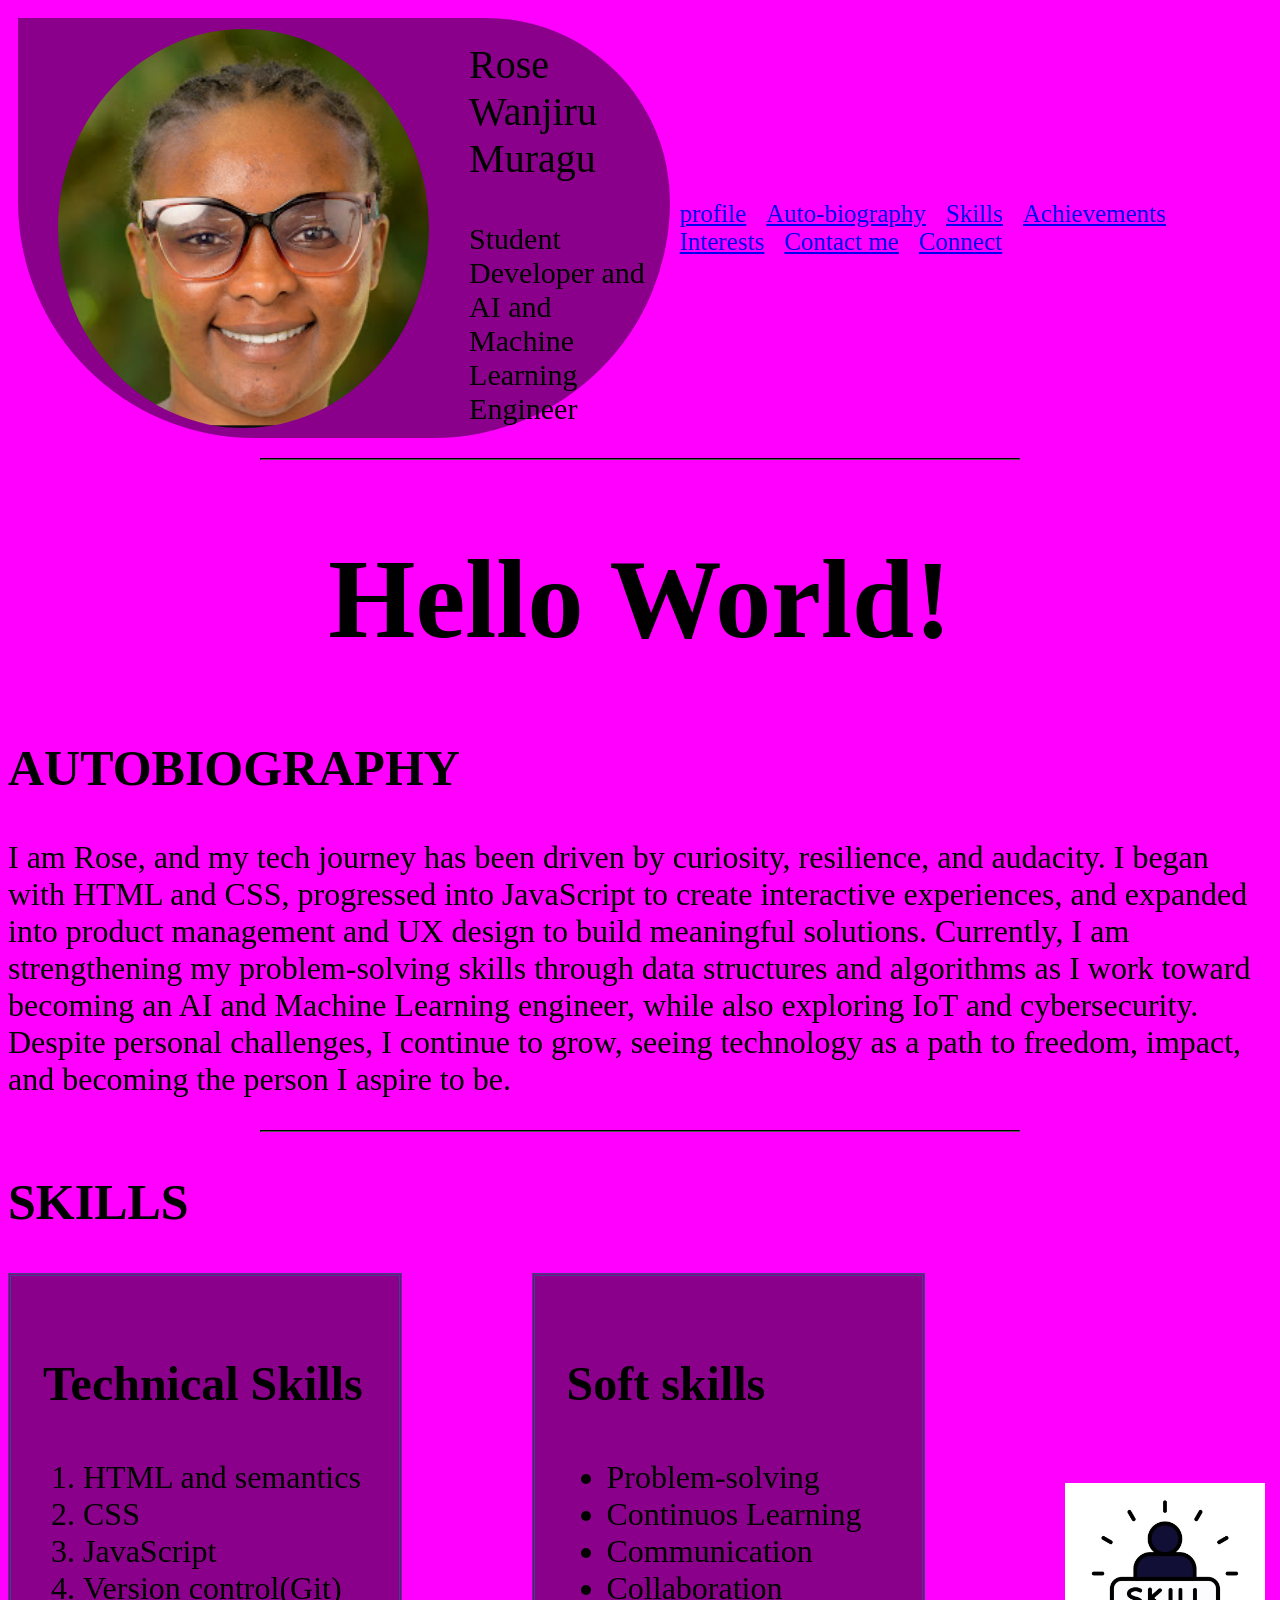
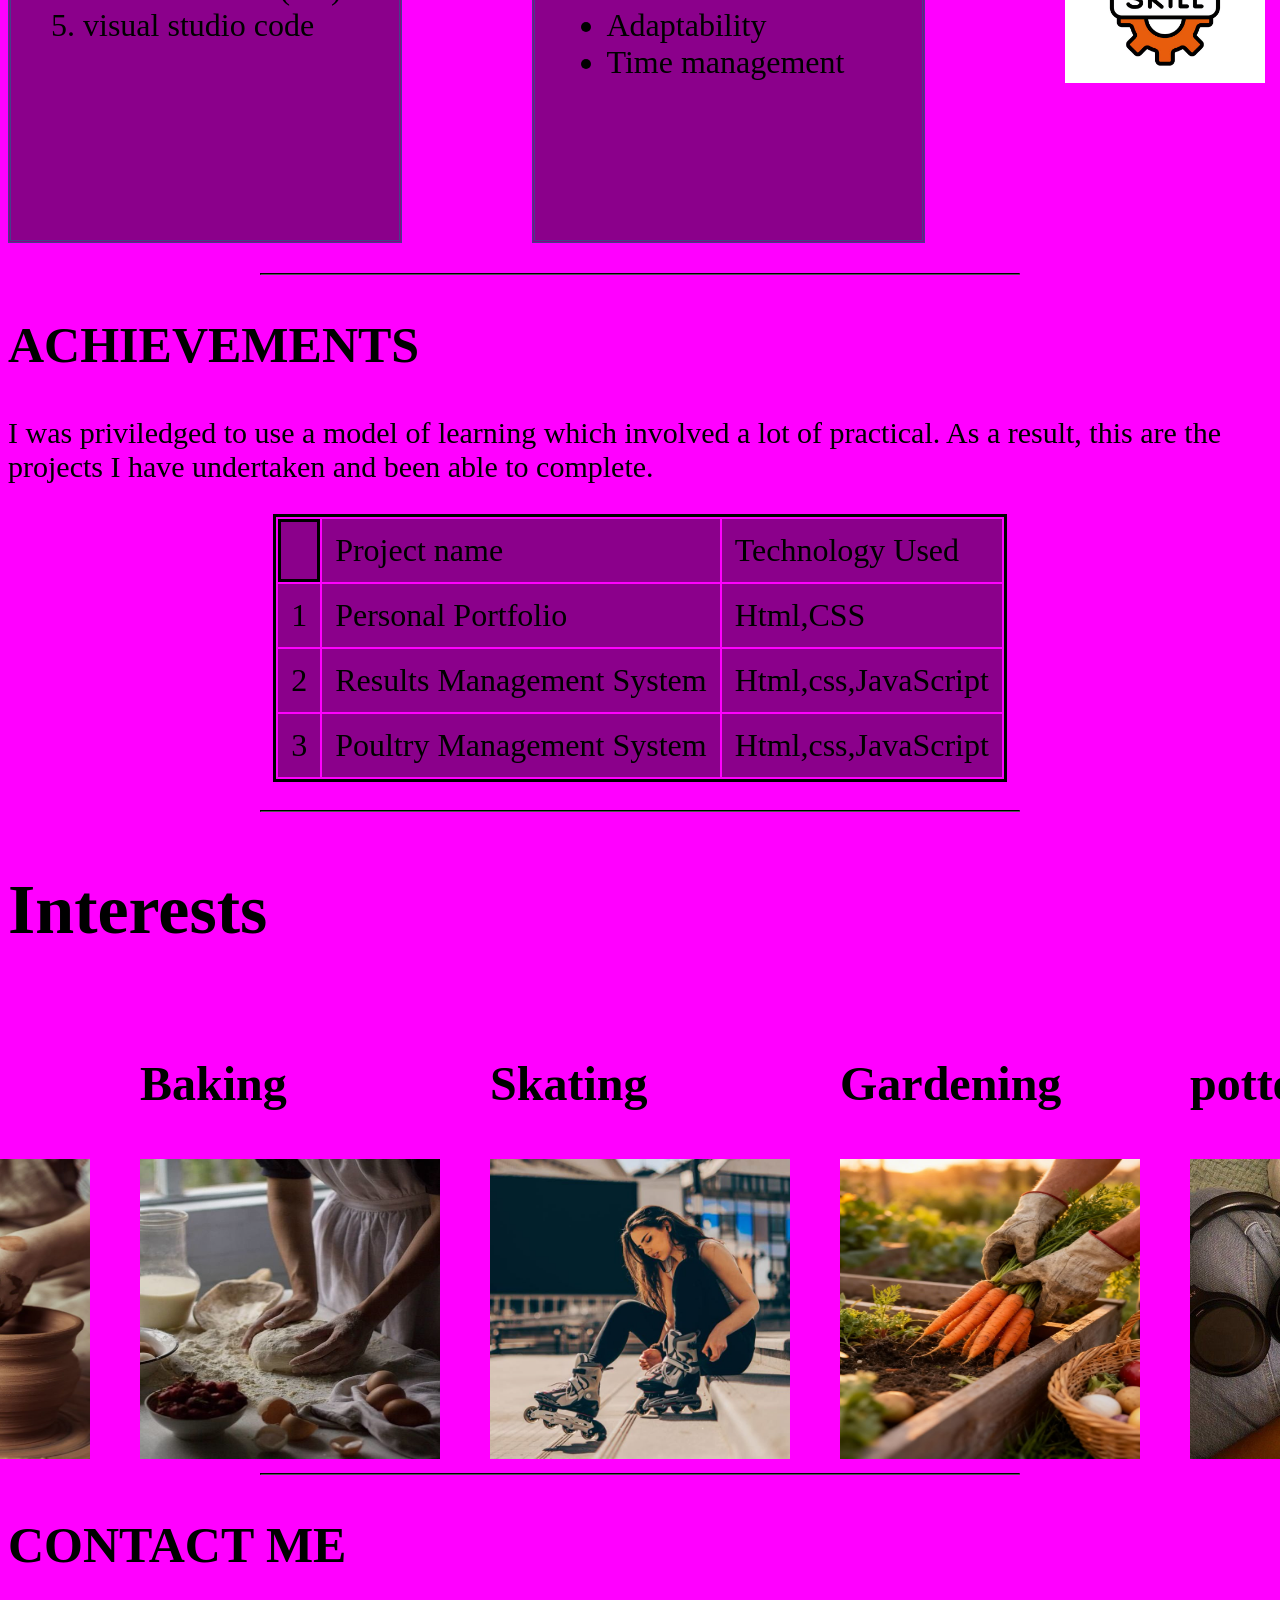
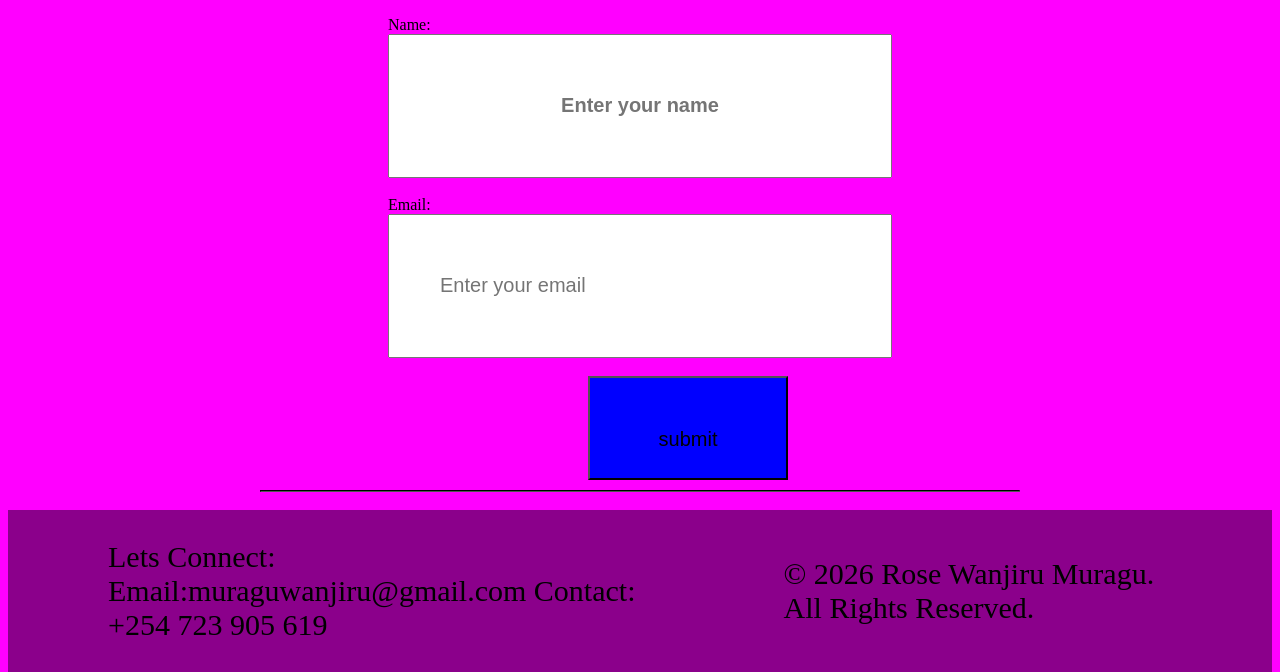
==== Rose-about.html @ b2ea35e0 "Updated file naming" ====
<!DOCTYPE html>
<html >
<head>
    
    <title>Rose Wanjiru Muragu</title>
    <link rel="stylesheet" href="Rose-about.css">
</head>

<body>
   <header id="header">
         <div id="hero-section">
        
             <img src="Images/profile.png" class="profile-photo" alt="My profile photo">
        
      
       <div id="Name">
             <p style="font-size: 40px;">Rose Wanjiru Muragu</p>
             <p>Student Developer and AI and Machine Learning Engineer</p>
       </div>
       
      </div>
      <div class="header-space"></div>
        <div class="nav-bar">
        <a href="#hero-section">profile</a>
        <a href="#autobiography">Auto-biography</a>
        <a href="#skills">Skills</a>
        <a href="#achievements">Achievements</a>
        <a href="#interests">Interests</a>
        <a href="#contact-me">Contact me</a>
        <a href="#connect">Connect</a>
      </div>
     
   </header>
   <main>
      <hr style="width:60%;margin: 0 auto;margin-top: 10px; border-color:black; ">
       <h1 id="greetings">Hello World!</h1>
       
      <section id="autobiography">
           
            <div>
                  <h2 style="font-size: 50px; ">AUTOBIOGRAPHY</h2>
                   
               <p id="intro">I am Rose, and my tech journey has been driven by curiosity, resilience, and audacity. I began with HTML and CSS, progressed into JavaScript to create interactive experiences, and expanded into product management and UX design to build meaningful solutions. Currently, I am strengthening my problem-solving skills through data structures and algorithms as I work toward becoming an AI and Machine Learning engineer, while also exploring IoT and cybersecurity. Despite personal challenges, I continue to grow, seeing technology as a path to freedom, impact, and becoming the person I aspire to be.</p>
              
            </div>
           
      
      </section>
      <hr style="width:60%;margin: 0 auto;margin-top: 10px; border-color:black; ">
      <h2 style="font-size: 50px; ">SKILLS</h2>
      <section id="skills">

          
          
            <div class="tech-skills"> 
                  <h3>Technical Skills</h3>
                  <ol>
                  <li> HTML and semantics</li>
                  <Li>CSS</Li>
                  <Li>JavaScript</Li>
                  <li>Version control(Git)</li>
                  <li>visual studio code</li>
                  
            </ol>
            </div>
            
            <div class="soft-skills">
                  <h3>Soft skills</h3>
                   <ul>
                  <li>Problem-solving</li>
                   <li>Continuos Learning</li>
                    <li>Communication </li>
                     <li>Collaboration</li>
                     <li>Adaptability</li>
                     <li>Time management</li>
            </ul>
            </div>
      <img src="Images/skill.jpeg"  class="skills-img" alt="skills">
          
    </section>
      <hr style="width:60%;margin: 0 auto;margin-top: 10px; border-color:black; ">
      <section id="achievements">
            <h2 style="font-size: 50px; ">ACHIEVEMENTS</h2>
            <p>I was priviledged to use a model of learning which involved a lot of practical.
               As a result, this are the projects I have undertaken and been able to complete. </p>
            <table>
                  <th><td>Project name</td>  <td>Technology Used</td> </th>
                 
               <tr><td>1</td><td>Personal Portfolio</td> <td>Html,CSS</td></tr>
                  <tr><td>2</td><td>Results Management System</td><td>Html,css,JavaScript</td></tr>
                  <tr><td>3</td><td>Poultry Management System</td><td>Html,css,JavaScript</td></tr>

            </table>
            <br>
      </section>
       <hr style="width:60%;margin: 0 auto;margin-top: 10px; border-color:black; ">
      <h2 style="font-size: 70px; ">Interests</h2>
      <section id="interests">

<div class="pottery">
      <h3>Pottery</h3>
      <img src="Images/pottery.jpeg"  class="interest" alt="pottery">
</div>
<div class="baking">
      <h3>Baking</h3>
      <img src="Images/baking.jpeg" class="interest" alt="pottery">
</div>
<div class="skating">
      <h3>Skating</h3>
      <img src="Images/skating.jpeg" class="interest" alt="pottery">
</div>
<div class="gardening">
      <h3>Gardening</h3>
      <img  src="Images/gardening.jpeg" class="interest" alt="pottery">
</div>
<div class="reading">
      <h3>pottery</h3>
      <img src="Images/reading.jpeg" class="interest"  alt="pottery">
</div>
      </section>
      <hr style="width:60%;margin: 0 auto;margin-top: 10px; border-color:black; ">
     
      <h2 style="font-size: 50px; ">CONTACT ME</h2>
       <section id="contact-me">
                  
            <form action="submit" >
                  
                  <label for="name">Name: </label>
               <input type="text" id="name" name="name" placeholder="Enter your name"><br>
               <label for="email">Email: </label>
               <input type="email" id="email"  name="email" placeholder="Enter your email" ><br>
               <input type="button" value="submit" id="btn" placeholder="submit" style="background-color: blue; height: 20px;width: 200px;margin-left: 200px;">

            </form>
       </section>
        <hr style="width:60%;margin: 0 auto;margin-top: 10px; border-color:black; ">
        <br>
   </main>
   <footer class="footer">
       
      <section id ="connect"> <p> Lets Connect: Email:muraguwanjiru@gmail.com  Contact: +254 723 905 619</p>
      </section>
      <div ></div>
     <section id="copyright"> <p>&copy; 2026 Rose Wanjiru Muragu. All Rights Reserved.</p></section>
      
</footer>
</body>
</html>
---- Rose-about.css ----
body{
background-color: magenta;
height: 100vh;
box-sizing: border-box;

}


.profile-photo{
    width: 399px;
    height:399px;
    border-radius: 70%;
    margin: 30px;
}
#hero-section{
    display: flex;
    flex-direction: row;
    justify-content: center;
    align-items: center;
    margin: 10px;
    padding: 10px;
    gap: 10px;
    background-color: darkmagenta;
    width:900px;
    height: 400px;
    border-top-right-radius: 700px;
    border-bottom-right-radius: 900px;
    border-bottom-left-radius: 900px;
  
}

 #header{
 display: flex;
 flex-direction: row;
 align-items: center;
 



 }
#name{
    text-align: center;
   font-size: 30px;
    font-weight: bolder;

}
#header>div{
    flex-grow: 1;
}
.nav-bar{
    gap: 5px;
    font-size: 20px;
}
a{
    margin-right: 15px;
    font-size: 25px;
}
.autobiography{
    display: flex;
    flex-direction: row;
    justify-content: center;
    align-items: center;
}
#greetings{
    text-align: center;
    font-size: 7em;
}
#intro{
   font-size: 2em;
   flex-grow: 1;
   
}
.autobio-photo {
  float: right;        
  margin-left: 15px; 
  margin-bottom: 20px; 
  width: 500px;
  height: 300px;       
}

#skills{
    display: flex;
    flex-direction: row;
    justify-content: center;
    align-items: center;
    gap: 100px;
    
}
.skills-img{
    height: 200px;
    width: 200px;
    margin-top: 30px;
    display: block;
  margin-left: 10px;
  margin-right: 7px;

}
li{font-size: 2em;}
h3{font-size: 3em;}

.tech-skills,.soft-skills{
    height: 500px;
    width: 500px;
  border-style: double;
  background-color:darkmagenta;
    border-color: darkslateblue;
    padding: 2em;
    margin-bottom: 20px;
    margin-right: 30px;
}
 table, th, td {
    border: 3px solid black;}
table{
    
    margin-left: auto;
    margin-right: auto;

}
    th,td{
        font-size: 2em;
        padding: 10px;

    }
    tr{
        background-color:darkmagenta ;

    }
    td{
        border-color: darkmagenta;
    }
    p{
        font-size:30px;
    }
    #interests{
        display: flex;
        flex-direction: row;
        align-items: center;
        justify-content: center;
       
        gap: 50px;
    }
    .interest{
        height: 300px;
        width: 300px;
    }
    #contact-me{
        display: grid;
        place-items: center;
    }
    
    #name,#email,#btn{
     display: flex;
     flex-direction: column;
     justify-content: center;
     align-items: center;
     height:40px;
     width: 400px;
     padding: 50px;
     font-size: 20px;
    
    }
    
    .footer{
       display: flex;
       flex-direction: row;
       justify-content: center;
       align-items: center;        
        background-color: darkmagenta;
        gap: 50px;
    }
    .footer>div{
        flex-grow: 1;
    }
    #connect{
         margin-bottom: 0px;
        margin-left: 100px;
       
    }
    #copyright{
        margin-right: 100px;
    }
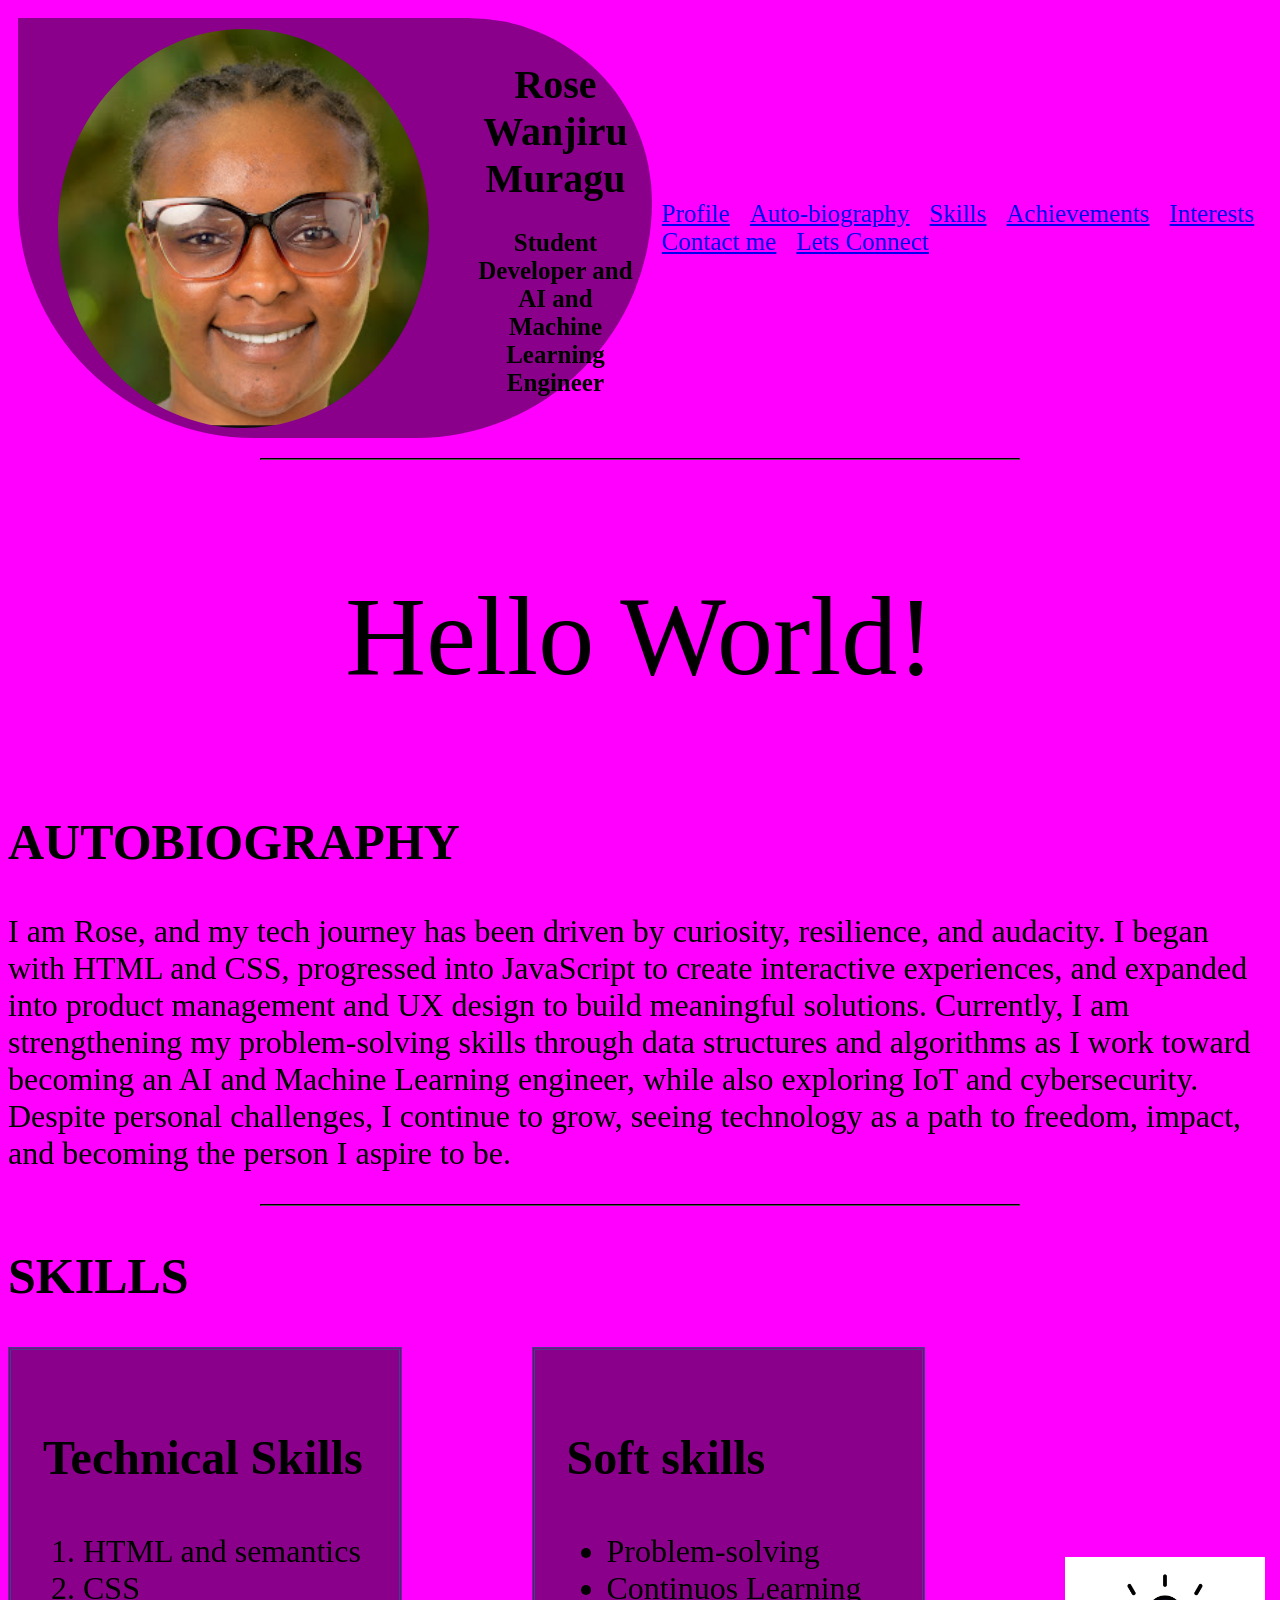
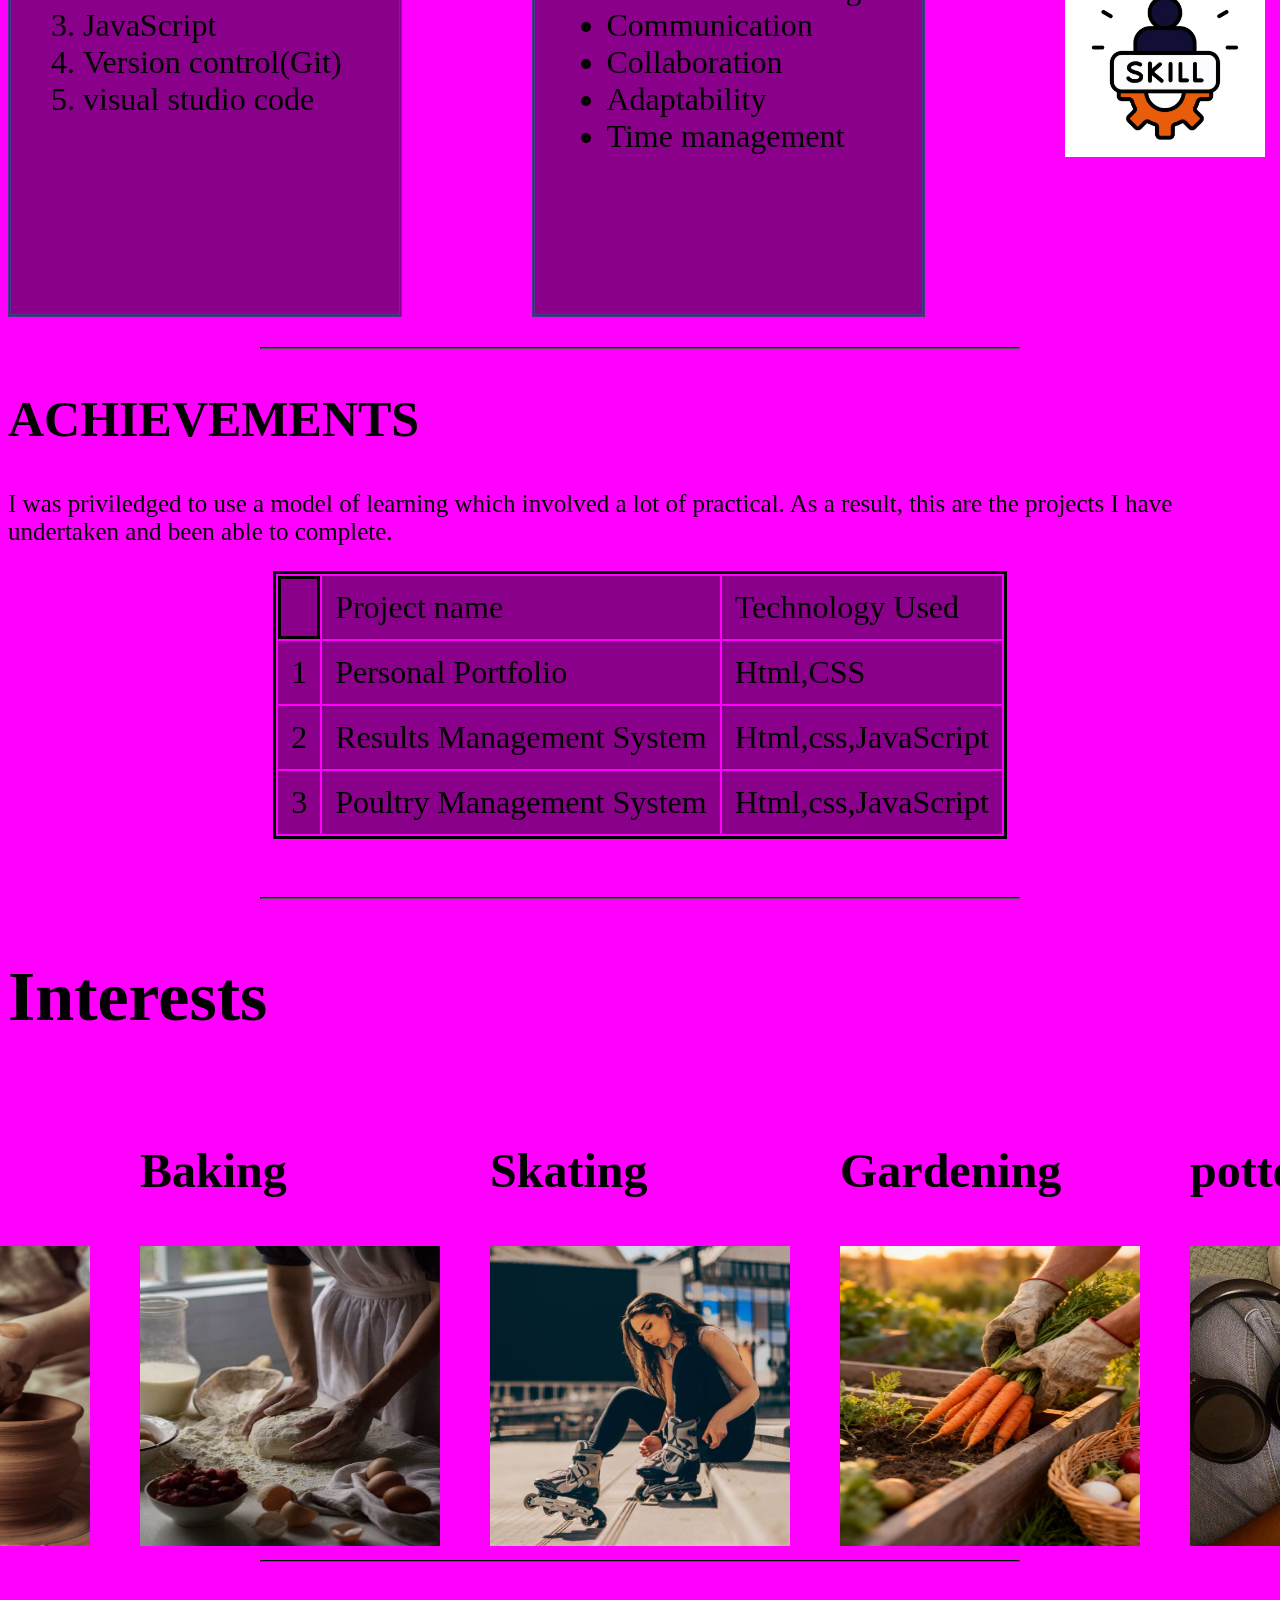
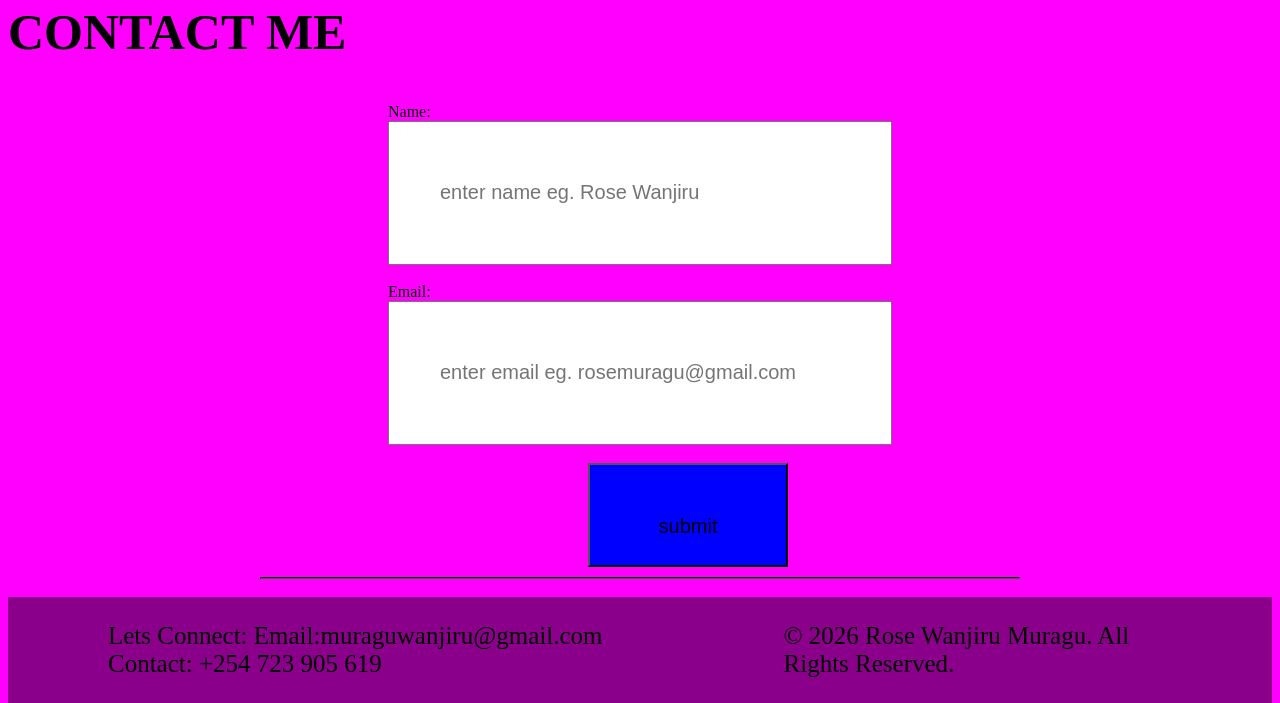
==== commit 44958a47: "Updated heading hierachy" ====
--- a/Rose-about.html
+++ b/Rose-about.html
@@ -14,26 +14,26 @@
         
       
        <div id="Name">
-             <p style="font-size: 40px;">Rose Wanjiru Muragu</p>
+             <h1 style="font-size: 40px; " id="Name">Rose Wanjiru Muragu </h1>
              <p>Student Developer and AI and Machine Learning Engineer</p>
        </div>
        
       </div>
       <div class="header-space"></div>
         <div class="nav-bar">
-        <a href="#hero-section">profile</a>
+        <a href="#hero-section">Profile</a>
         <a href="#autobiography">Auto-biography</a>
         <a href="#skills">Skills</a>
         <a href="#achievements">Achievements</a>
         <a href="#interests">Interests</a>
         <a href="#contact-me">Contact me</a>
-        <a href="#connect">Connect</a>
+        <a href="#connect"> Lets Connect</a>
       </div>
      
    </header>
    <main>
       <hr style="width:60%;margin: 0 auto;margin-top: 10px; border-color:black; ">
-       <h1 id="greetings">Hello World!</h1>
+       <p id="greetings">Hello World!</p>
        
       <section id="autobiography">
            
@@ -126,9 +126,9 @@
             <form action="submit" >
                   
                   <label for="name">Name: </label>
-               <input type="text" id="name" name="name" placeholder="Enter your name"><br>
+               <input type="text" id="name"  placeholder="enter name eg. Rose Wanjiru"><br>
                <label for="email">Email: </label>
-               <input type="email" id="email"  name="email" placeholder="Enter your email" ><br>
+               <input type="email" id="email"  placeholder="enter email eg. rosemuragu@gmail.com" ><br>
                <input type="button" value="submit" id="btn" placeholder="submit" style="background-color: blue; height: 20px;width: 200px;margin-left: 200px;">
 
             </form>
--- a/Rose-about.css
+++ b/Rose-about.css
@@ -38,7 +38,7 @@
 
 
  }
-#name{
+#Name{
     text-align: center;
    font-size: 30px;
     font-weight: bolder;
@@ -114,6 +114,7 @@
     
     margin-left: auto;
     margin-right: auto;
+    margin-bottom: 30px;
 
 }
     th,td{
@@ -129,7 +130,7 @@
         border-color: darkmagenta;
     }
     p{
-        font-size:30px;
+        font-size:25px;
     }
     #interests{
         display: flex;
